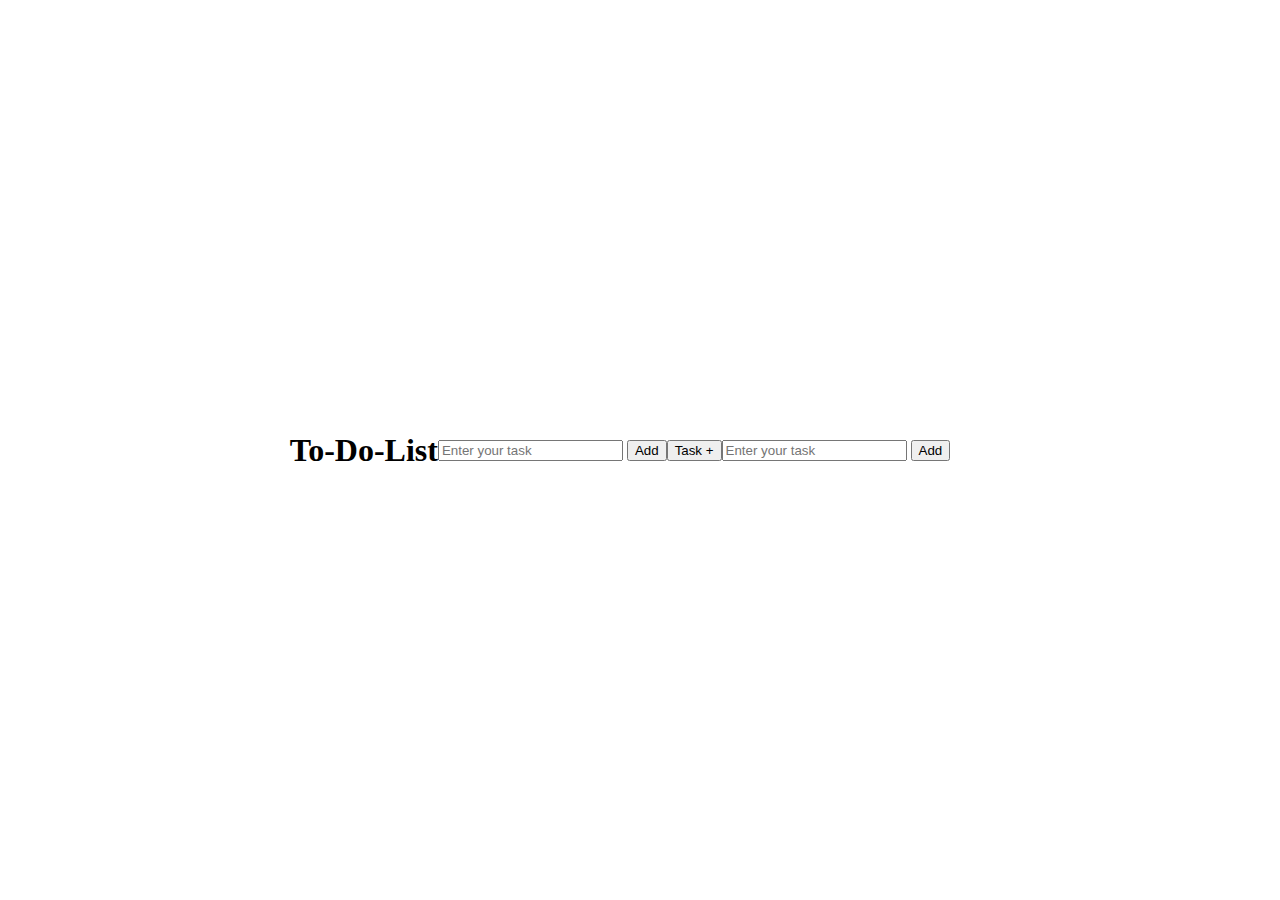
==== index.html @ c1e0f300 "first commit" ====
<!DOCTYPE html>
<html lang="en">
<head>
    <meta charset="UTF-8">
    <meta name="viewport" content="width=device-width, initial-scale=1.0">
    <title>To Do List</title>
    <script src="./script.js" defer></script>
    <link rel="stylesheet" type="text/css" href="style.css">
</head>
<body>


    <h1>To-Do-List</h1>


    

    

    <div id="taskInput"> 
        <input type="text" id="newTask" placeholder="Enter your task">
        <button id="addTaskBtn">Add</button>


    
       
    </div>

    

    <button id="addTaskButton">Task +</button>

    <div id="taskInput"> 
        <input type="text" id="newTask" placeholder="Enter your task">
        <button id="addTaskBtn">Add</button>

    </div>

    <ul id="taskList">
        <!-- Tasks will be added here dynamically -->
    </ul>

    <script src="script.js"></script>
</body>
    <main>
       
    </main>
   
</body>
</html>
---- style.css ----
body {
    margin: 0;
    padding: 0;
    display: flex;
    justify-content: center;
    align-items: center;
    min-height: 100vh;
}

.container {
    text-align: center;
}

h1 {
    margin-bottom: 20px;
}

button {
    cursor: pointer;
}
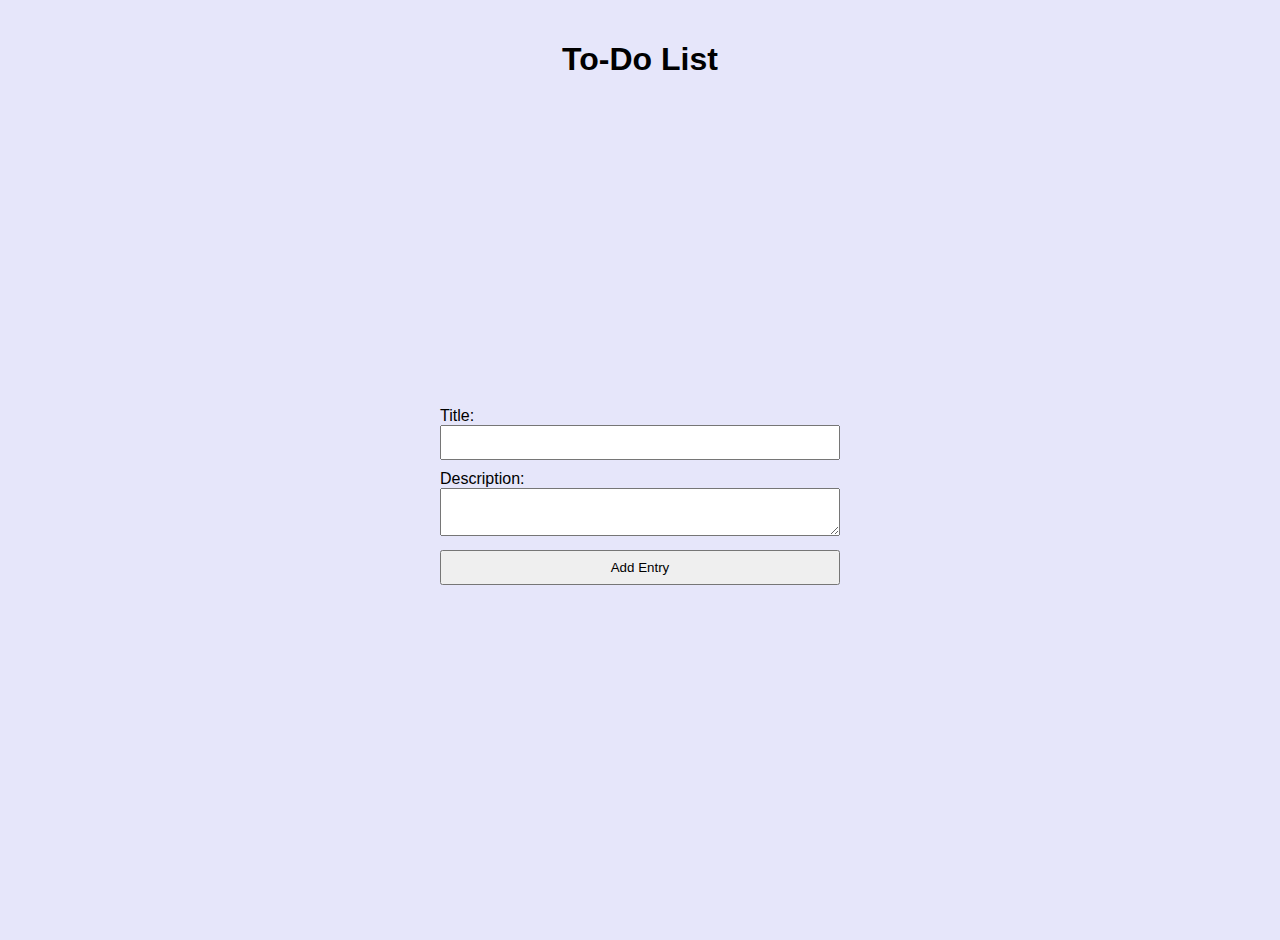
==== commit 528296d5: "second commit" ====
--- a/index.html
+++ b/index.html
@@ -6,45 +6,57 @@
     <title>To Do List</title>
     <script src="./script.js" defer></script>
     <link rel="stylesheet" type="text/css" href="style.css">
+
+    <style>
+        body {
+            font-family: Arial, sans-serif;
+            padding: 20px;
+        }
+        form {
+            max-width: 400px;
+            margin: auto;
+        }
+        input, textarea, button {
+            margin-bottom: 10px;
+            width: 100%;
+            padding: 8px;
+            box-sizing: border-box;
+        }
+        <style>
+        body {
+            font-family: Arial, sans-serif;
+            padding: 20px;
+        }
+        form {
+            max-width: 400px;
+            margin: auto;
+        }
+        input, textarea, button {
+            margin-bottom: 10px;
+            width: 100%;
+            padding: 8px;
+            box-sizing: border-box;
+        }
+        .completed {
+            background-color: #ddd; /* Gray color for completed tasks */
+        }
+    </style>
 </head>
 <body>
 
+    <h1>To-Do List</h1>
 
-    <h1>To-Do-List</h1>
+    <form id="dynamicForm">
+        <label for="title">Title:</label>
+        <input type="text" id="title" name="title" required>
 
+        <label for="description">Description:</label>
+        <textarea id="description" name="description" required></textarea>
 
-    
+        <button type="button" onclick="addEntry()">Add Entry</button>
 
-    
+        <ul id="entryList"></ul>
+    </form>
 
-    <div id="taskInput"> 
-        <input type="text" id="newTask" placeholder="Enter your task">
-        <button id="addTaskBtn">Add</button>
-
-
-    
-       
-    </div>
-
-    
-
-    <button id="addTaskButton">Task +</button>
-
-    <div id="taskInput"> 
-        <input type="text" id="newTask" placeholder="Enter your task">
-        <button id="addTaskBtn">Add</button>
-
-    </div>
-
-    <ul id="taskList">
-        <!-- Tasks will be added here dynamically -->
-    </ul>
-
-    <script src="script.js"></script>
-</body>
-    <main>
-       
-    </main>
-   
 </body>
 </html>--- a/style.css
+++ b/style.css
@@ -2,13 +2,14 @@
     margin: 0;
     padding: 0;
     display: flex;
+    flex-direction: column;
     justify-content: center;
     align-items: center;
     min-height: 100vh;
 }
 
 .container {
-    text-align: center;
+    text-align: top;
 }
 
 h1 {
